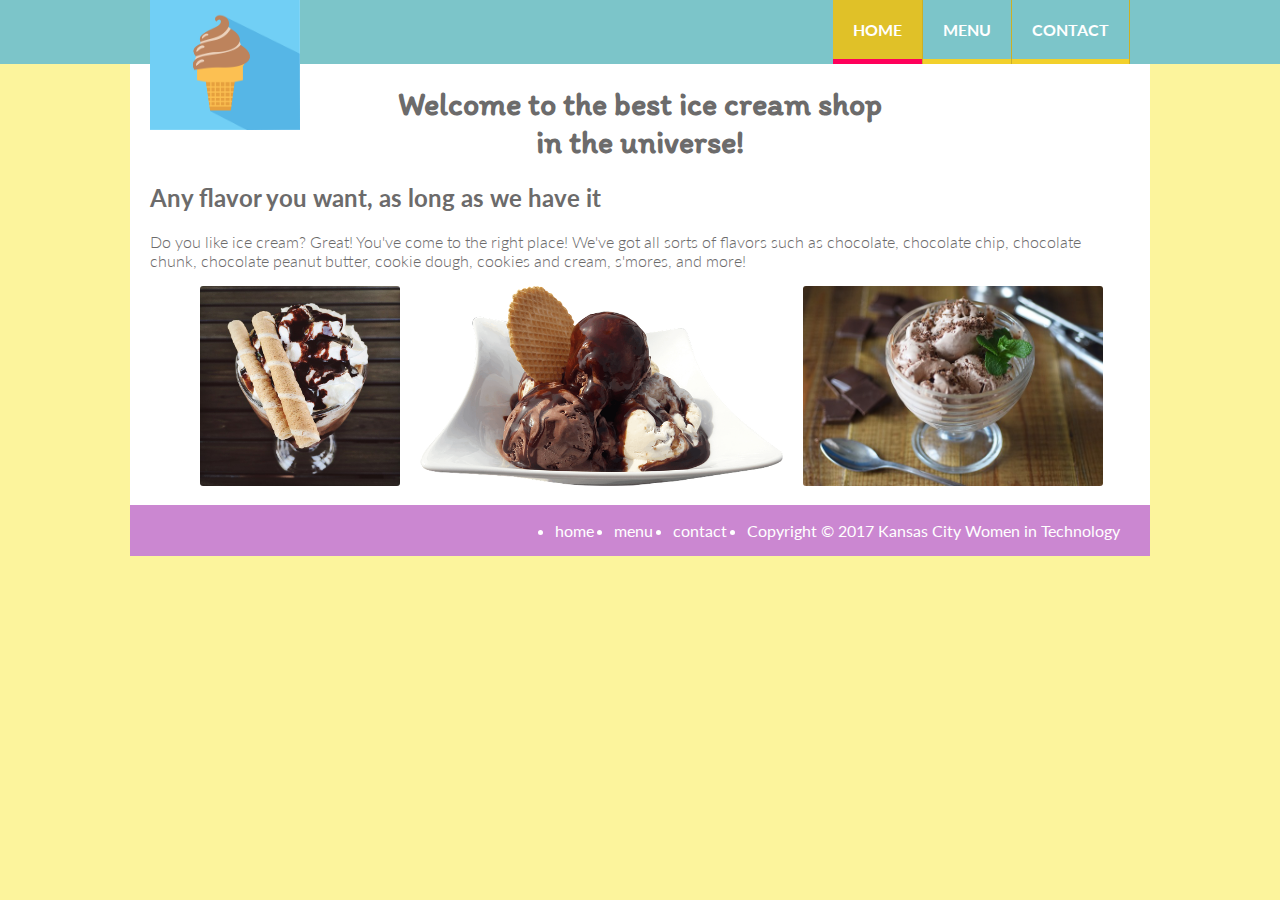
==== index.html @ 0e95d79f "publishing site with new changes" ====
<!DOCTYPE html>
<html lang="en">
<head>
	<meta charset="UTF-8">
	<title>Choc-Land</title>
	<style type="text/css"></style>
	<link rel="stylesheet" href="mystyles.css" />
	<link href='http://fonts.googleapis.com/css?family=Lato:100,300,400,700,900,100italic,300italic,400italic,700italic,900italic' rel='stylesheet' type='text/css'>
	<link href='http://fonts.googleapis.com/css?family=Itim:100,300,400,700,900,100italic,300italic,400italic,700italic,900italic' rel='stylesheet' type='text/css'>
</head>
<body>
	<div class="header">
		<div class="inner">
			<div class="logo">
				<a href="index.html"><img src="img/logoNew.png" width="119px" height="130px" alt="chocolate ice cream cone on blue background"></a>
			</div>
			<ul class="menu">
				<li><a class="selected" href="index.html">Home</a></li>
				<li><a href="shop.html">Menu</a></li>
				<li><a href="contact.html">Contact</a></li>
			</ul>
		</div>
		
	</div>
	<div class="content">
		<div class="inner">
		<h1>Welcome to the best ice cream shop <br>in the universe! </h1>
			<h2>Any flavor you want, as long as we have it</h2>
			<p>Do you like ice cream? Great! You've come to the right place! We've got all sorts of flavors such as chocolate, chocolate chip, chocolate chunk, chocolate peanut butter, cookie dough, cookies and cream, s'mores, and more!</p>
			<ul class="inline">
				<li><img src="img/iceCream1.jpg" alt="bowl of vanilla ice cream with hot fudge and cinnamon treat on the side" /></li>
				<li><img src="img/iceCream2.png" alt="bowl with four scoops of chocolate ice cream" /></li>
				<li><img src="img/iceCream3.jpg" alt="clear bowl of chocolate ice cream with mint on the side"></li>
			</ul>
			
			<!--<h3>Let's Get Started!</h3>
			<p>Refer to your Coding & Cupcakes worksheet to see the steps you need to take to build your own website! The worksheet will contain basic instructions with links to learn about the different parts of the website you are changing and creating!</p>-->
		</div>
	</div>
	<div class="footer">
		<div class="inner">
			<ul class="inline">
				<li><a href="index.html">home</a></li>
				<li><a href="shop.html">menu</a></li>
				<li><a href="contact.html">contact</a></li>
				<li>Copyright &#169; 2017 Kansas City Women in Technology</li>
			</ul>
		</div>
	</div>

	<script type="text/javascript" src="scripts.js"></script>
</body>
</html>
---- mystyles.css ----
html, body {
	background: #fcf49c;
	font-family: 'Lato', sans-serif;
	color: #6C6B6B;
	margin: 0px;
	padding: 0px;
	overflow-x: hidden;
}

h1 {
	font-weight: 900;
	text-align: center;
	font-family: 'Itim','Lato',sans-serif;
}

h2, h3	{
	font-weight: 700;
}

p {
	font-weight: 300;
}

.header{
	overflow: auto;
	display: block;
	clear:both;
	background: #7cc5c9;
}

.inner{
	width: 980px;
	padding: 0px 20px;
	margin: 0px auto;
	overflow: auto;
	display: block;
}

.logo {
	float: left;
	width: 150px;
	position: absolute;
	top: 0px;
}
.logo img{
	width: 100%;
}

ul.menu {
	list-style-type: none;
	float: right;
	margin: 0;
	padding: 0;
}

ul.menu li {
	float: left;
	border-right: solid 1px #CCAF24;
}

ul.menu li  a {
	text-decoration: none;
	text-transform: uppercase;
	font-weight: 700;
	color: #fff;
	padding: 20px;
	display: block;
	border-bottom: solid 5px #F2D02B;
}

ul.menu li  a.selected {
	background: #E0C128;
	border-bottom: solid 5px #FF005B;
}

.content{
	overflow: auto;
	display: block;
	margin: 0px auto;
	clear:both;
}

.content .inner {
	background: #fff;
}

.video {
	margin: 0px auto;
	display: block;
	width: 580px;
	overflow: auto;
	text-align: center;
}

ul.inline {
	list-style-type: none;
	text-align:center;
	overflow: auto;
	clear: both;
}

ul.inline li{
	float: left;
	margin: 0px 10px;

}

ul.inline li img {
	height: 200px;
	border-radius: 3px;
}

ul.inline li.cupcake img{
	border-radius: 100px;
	height: 100px;
}

ul.inline li.cupcake h4 {
	margin: 5px 0px;
}

ul.inline li.cupcake h4.tiny {
	margin: 5px 0px;
	font-style: italic;
	font-size: 12px;
}

.footer .inner{
	background: #cb87d1;
}

.footer ul {
	list-style-type: disc;
	float: right;
	color: #fff;
}

.footer ul li a {
	color: #fff;
	text-decoration: none;
}
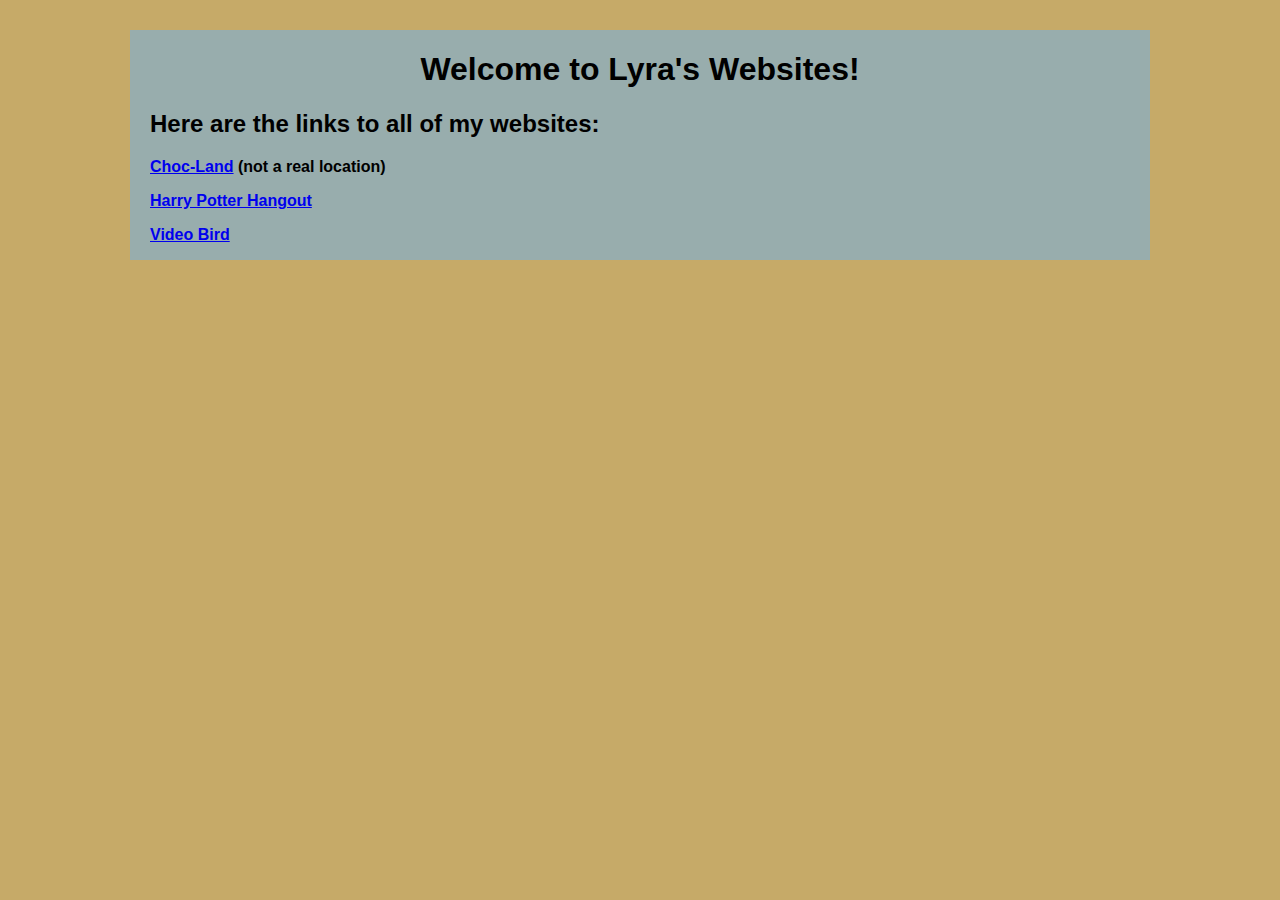
==== commit 00f3f1ec: "updates to index" ====
--- a/index.html
+++ b/index.html
@@ -2,14 +2,14 @@
 <html lang="en">
 <head>
 	<meta charset="UTF-8">
-	<title>Choc-Land</title>
+	<title>Lyra's Webpage Portfolio</title>
 	<style type="text/css"></style>
-	<link rel="stylesheet" href="mystyles.css" />
-	<link href='http://fonts.googleapis.com/css?family=Lato:100,300,400,700,900,100italic,300italic,400italic,700italic,900italic' rel='stylesheet' type='text/css'>
-	<link href='http://fonts.googleapis.com/css?family=Itim:100,300,400,700,900,100italic,300italic,400italic,700italic,900italic' rel='stylesheet' type='text/css'>
+	<link rel="stylesheet" href="indexStyles.css" />
+	<link href='https://fonts.googleapis.com/css?family=Lato:100,300,400,700,900,100italic,300italic,400italic,700italic,900italic' rel='stylesheet' type='text/css'>
+	<link href='https://fonts.googleapis.com/css?family=Itim:100,300,400,700,900,100italic,300italic,400italic,700italic,900italic' rel='stylesheet' type='text/css'>
 </head>
 <body>
-	<div class="header">
+	<!--<div class="header">
 		<div class="inner">
 			<div class="logo">
 				<a href="index.html"><img src="img/logoNew.png" width="119px" height="130px" alt="chocolate ice cream cone on blue background"></a>
@@ -19,25 +19,27 @@
 				<li><a href="shop.html">Menu</a></li>
 				<li><a href="contact.html">Contact</a></li>
 			</ul>
-		</div>
+		</div>-->
 		
 	</div>
 	<div class="content">
 		<div class="inner">
-		<h1>Welcome to the best ice cream shop <br>in the universe! </h1>
-			<h2>Any flavor you want, as long as we have it</h2>
-			<p>Do you like ice cream? Great! You've come to the right place! We've got all sorts of flavors such as chocolate, chocolate chip, chocolate chunk, chocolate peanut butter, cookie dough, cookies and cream, s'mores, and more!</p>
-			<ul class="inline">
+		<h1>Welcome to Lyra's Websites!</h1>
+			<h2>Here are the links to all of my websites:</h2>
+				<p><a href="chocLand.html">Choc-Land</a> (not a real location)</p>
+				<p><a href="harryPotter.html">Harry Potter Hangout</a></p>
+				<p><a href="video.html">Video Bird</a></p>
+			<!--<ul class="inline">
 				<li><img src="img/iceCream1.jpg" alt="bowl of vanilla ice cream with hot fudge and cinnamon treat on the side" /></li>
 				<li><img src="img/iceCream2.png" alt="bowl with four scoops of chocolate ice cream" /></li>
 				<li><img src="img/iceCream3.jpg" alt="clear bowl of chocolate ice cream with mint on the side"></li>
-			</ul>
+			</ul>-->
 			
 			<!--<h3>Let's Get Started!</h3>
 			<p>Refer to your Coding & Cupcakes worksheet to see the steps you need to take to build your own website! The worksheet will contain basic instructions with links to learn about the different parts of the website you are changing and creating!</p>-->
 		</div>
 	</div>
-	<div class="footer">
+	<!--<div class="footer">
 		<div class="inner">
 			<ul class="inline">
 				<li><a href="index.html">home</a></li>
@@ -46,7 +48,7 @@
 				<li>Copyright &#169; 2017 Kansas City Women in Technology</li>
 			</ul>
 		</div>
-	</div>
+	</div>-->
 
 	<script type="text/javascript" src="scripts.js"></script>
 </body>
--- a/indexStyles.css
+++ b/indexStyles.css
@@ -0,0 +1,141 @@
+html, body {
+	background: #C6AA68;
+	font-family: "Berkshire Swash", sans-serif;
+	color: #000;
+	margin: 10px;
+	padding: 5px;
+	overflow-x: hidden;
+}
+
+h1 {
+	font-weight: 900;
+	text-align: center;
+	font-family: '','',sans-serif;
+}
+
+h2, h3	{
+	font-weight: 700;
+}
+
+p {
+	font-weight: 600;
+}
+
+.header{
+	overflow: auto;
+	display: block;
+	clear:both;
+	background: #7cc5c9;
+}
+
+.inner{
+	width: 980px;
+	padding: 0px 20px;
+	margin: 0px auto;
+	overflow: auto;
+	display: block;
+}
+
+.logo {
+	float: left;
+	width: 150px;
+	position: absolute;
+	top: 0px;
+}
+.logo img{
+	width: 100%;
+}
+
+ul.menu {
+	list-style-type: none;
+	float: right;
+	margin: 0;
+	padding: 0;
+}
+
+ul.menu li {
+	float: left;
+	border-right: solid 1px #CCAF24;
+}
+
+ul.menu li  a {
+	text-decoration: none;
+	text-transform: uppercase;
+	font-weight: 700;
+	color: #fff;
+	padding: 20px;
+	display: block;
+	border-bottom: solid 5px #F2D02B;
+}
+
+ul.menu li  a.selected {
+	background: #E0C128;
+	border-bottom: solid 5px #FF005B;
+}
+
+.content{
+	overflow: auto;
+	display: block;
+	margin: 0px auto;
+	clear:both;
+}
+
+.content .inner {
+	background:  #98ADAD;
+}
+
+.video {
+	margin: 0px auto;
+	display: block;
+	width: 580px;
+	overflow: auto;
+	text-align: center;
+}
+
+ul.inline {
+	list-style-type: none;
+	text-align:center;
+	overflow: auto;
+	clear: both;
+}
+
+ul.inline li{
+	float: left;
+	margin: 0px 10px;
+
+}
+
+ul.inline li img {
+	height: 200px;
+	border-radius: 3px;
+}
+
+ul.inline li.cupcake img{
+	border-radius: 100px;
+	height: 100px;
+}
+
+ul.inline li.cupcake h4 {
+	margin: 5px 0px;
+}
+
+ul.inline li.cupcake h4.tiny {
+	margin: 5px 0px;
+	font-style: italic;
+	font-size: 12px;
+}
+
+.footer .inner{
+	background: #cb87d1;
+}
+
+.footer ul {
+	list-style-type: disc;
+	float: right;
+	color: #fff;
+}
+
+.footer ul li a {
+	color: #fff;
+	text-decoration: none;
+}